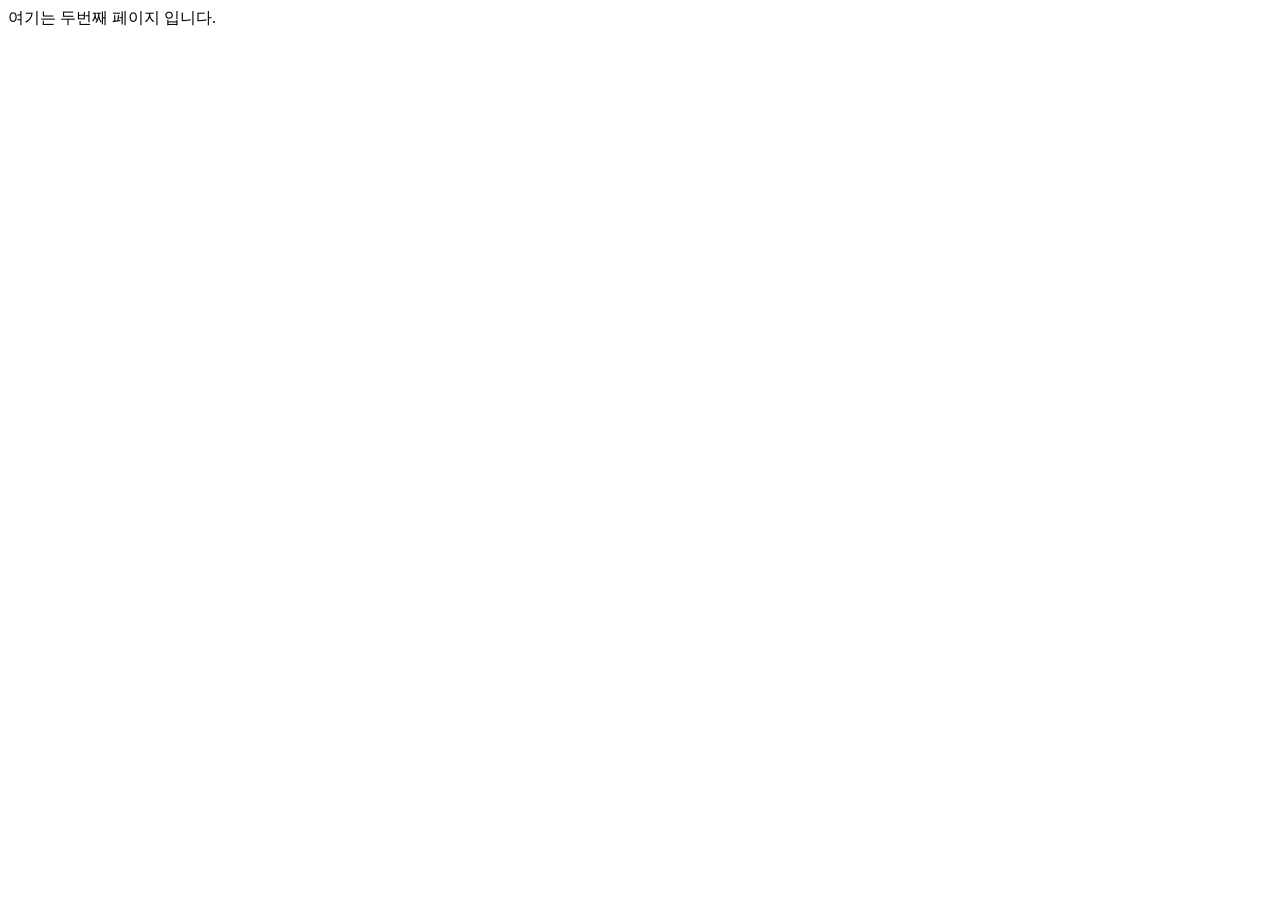
==== page2.html @ 4b34a6d3 "add page2.html inner links, favorite video..." ====
<!DOCTYPE html>
<html lang="en">
<head>
    <meta charset="UTF-8">
    <meta name="viewport" content="width=device-width, initial-scale=1.0">
    <title>두번째 페이지</title>
</head>
<body>
    여기는 두번째 페이지 입니다.
</body>
</html>
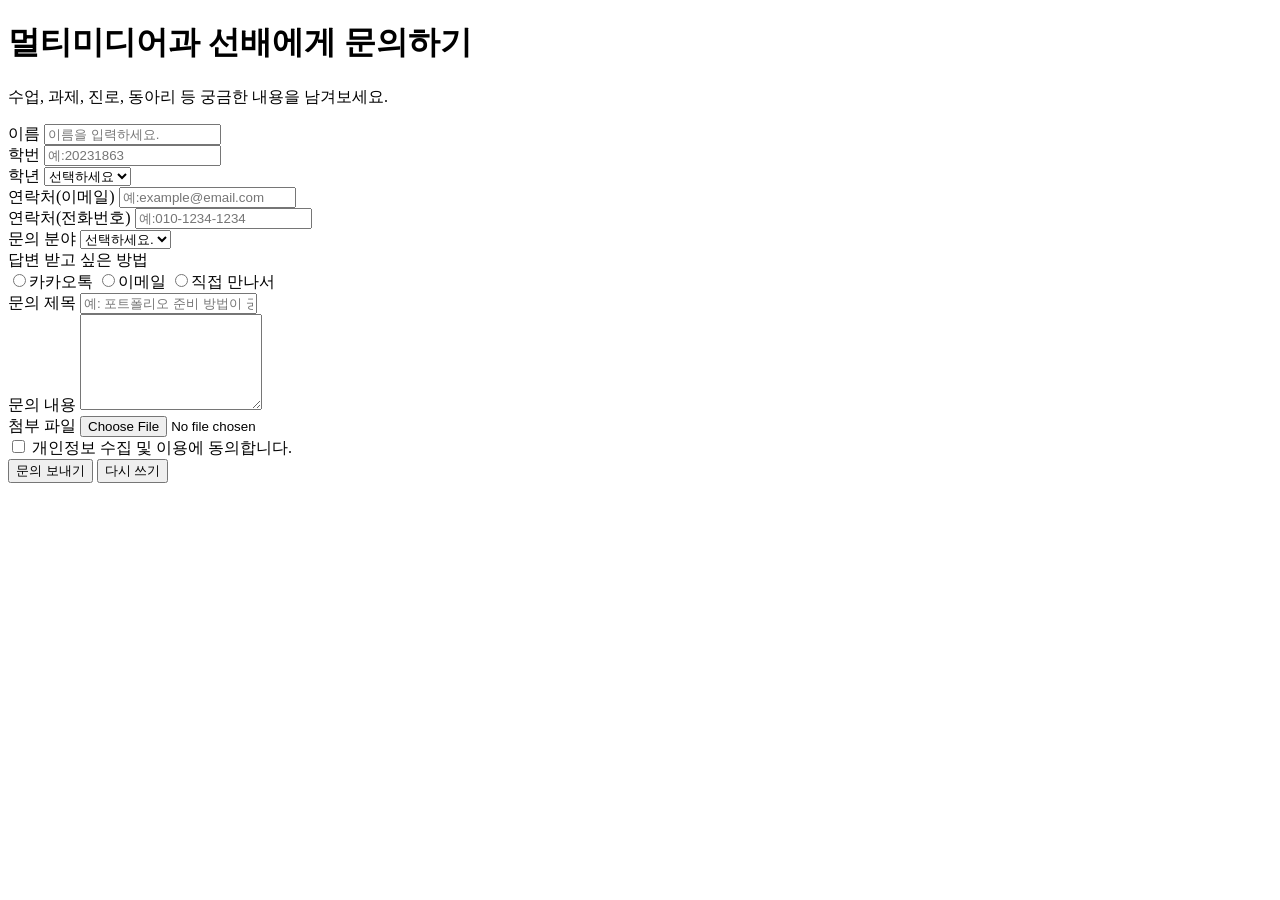
==== commit 24a169e6: "Add files via upload" ====
--- a/page2.html
+++ b/page2.html
@@ -3,9 +3,92 @@
 <head>
     <meta charset="UTF-8">
     <meta name="viewport" content="width=device-width, initial-scale=1.0">
-    <title>두번째 페이지</title>
+    <title>상담 문의</title>
 </head>
 <body>
-    여기는 두번째 페이지 입니다.
+    <h1>멀티미디어과 선배에게 문의하기</h1>
+    <p>수업, 과제, 진로, 동아리 등 궁금한 내용을 남겨보세요.</p>
+
+    <form action="#" method="get">
+        <div>
+            <label for="username">이름</label>
+            <input type="text" placeholder="이름을 입력하세요." name="username">
+        </div>
+
+        <div>
+            <label for="student-id">학번</label>
+            <input type="text" placeholder="예:20231863" name="student-id">
+        </div>
+
+        <div>
+        <label for="grade">학년</label>
+        <select name="grade">
+            <option value="">선택하세요</option>
+            <option value="1">1학년</option>
+            <option value="2">2학년</option>
+            <option value="3">3학년</option>
+        </select>
+        </div>
+
+        <div>
+            <label for="email">연락처(이메일)</label>
+            <input type="email" placeholder="예:example@email.com" name="email">
+        </div>
+
+        <div>
+            <label for="phone">연락처(전화번호)</label>
+            <input type="tel" placeholder="예:010-1234-1234" name="phone">
+        </div>
+
+        <div>
+            <label>문의 분야</label>
+            <select name="category">
+                <option value="">선택하세요.</option>
+                <option value="class">수업</option>
+                <option value="assignment">과제</option>
+                <option value="portfolio">포트폴리오</option>
+                <option value="career">진로</option>
+                <option value="club">동아리</option>
+            </select>
+        </div>
+
+        <div>
+            <label>답변 받고 싶은 방법</label>
+            <br>
+            <label><input type="radio" name="reply" value="kakao">카카오톡</label>
+            <label><input type="radio" name="reply" value="email">이메일</label>
+            <label><input type="radio" name="reply" value="offline">직접 만나서</label>
+        </div>
+
+        <div>
+            <label for="title">문의 제목</label>
+            <input type="text" name="title" placeholder="예: 포트폴리오 준비 방법이 궁금해요.">
+
+            <div>
+                <label for="content">문의 내용</label>
+                <textarea name="content" placeholder="궁금한 내용을 자세히 작성하세요." rows="6">
+                </textarea>
+            </div>
+
+            <div>
+                <label for="file">첨부 파일</label>
+                <input type="file" name="file">
+            </div>
+
+            <div>
+                <label>
+                    <input type="checkbox" name="agree">
+                    개인정보 수집 및 이용에 동의합니다.
+                </label>
+            </div>
+
+            <div>
+                <input type="submit" value="문의 보내기">
+                <input type="reset" value="다시 쓰기">
+            </div>
+        </div>
+
+
+    </form>
 </body>
 </html>
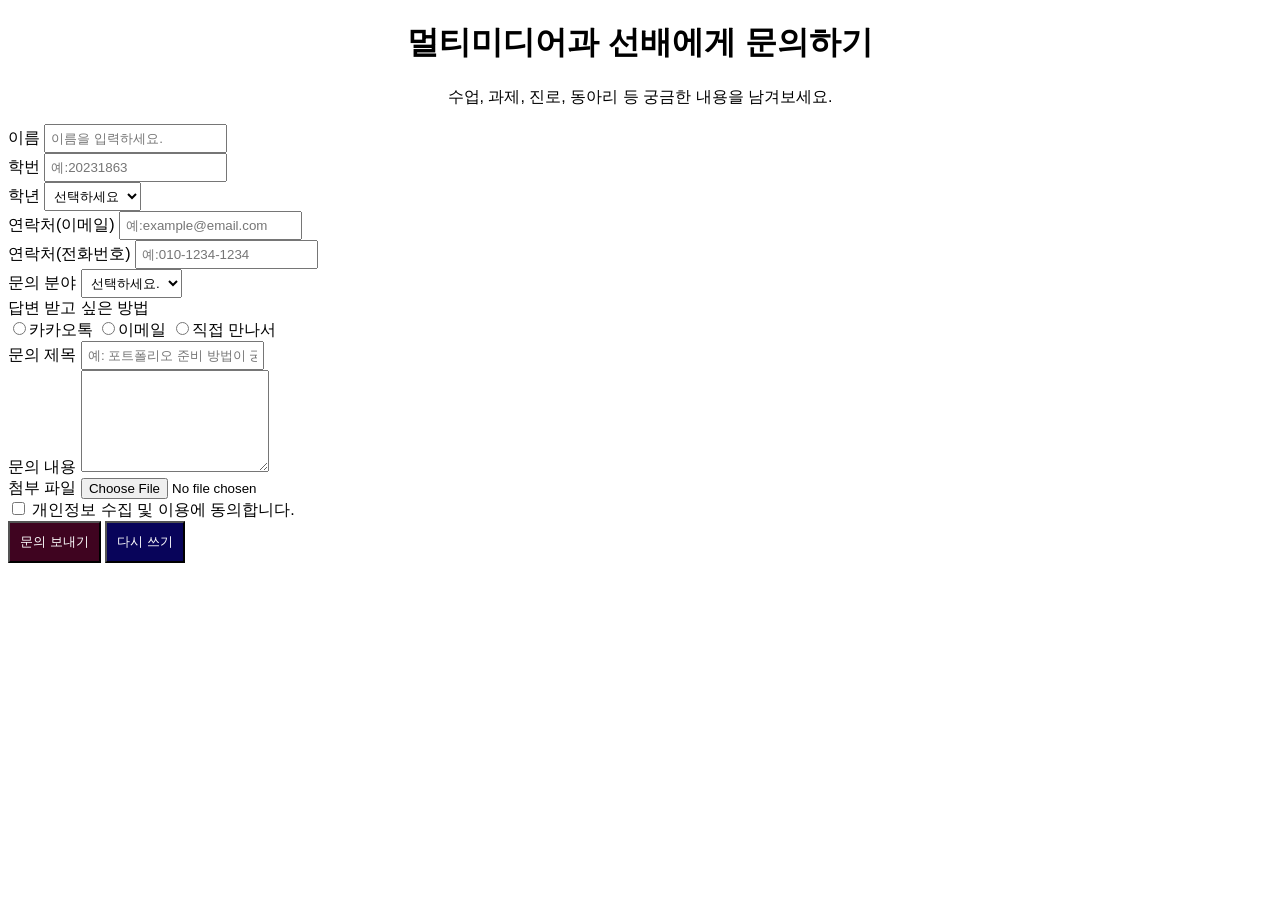
==== commit 19bad0be: "Add files via upload" ====
--- a/page2.html
+++ b/page2.html
@@ -4,6 +4,31 @@
     <meta charset="UTF-8">
     <meta name="viewport" content="width=device-width, initial-scale=1.0">
     <title>상담 문의</title>
+    <style>
+        body {
+            font-family: Arial, Helvetica, sans-serif;
+        }
+
+        h1, p {
+            text-align: center;
+        }
+
+        input[type="reset"] {
+            padding: 10px;
+            background-color: rgb(8, 4, 90);
+            color: white;
+        }
+
+        input[type="submit"] {
+            padding: 10px;
+            background-color: rgb(63, 4, 32);
+            color: white;
+        }
+
+        select, textarea, input[type="text"], input[type="email"], input[type="tel"] {
+            padding: 5px;
+        }
+    </style>
 </head>
 <body>
     <h1>멀티미디어과 선배에게 문의하기</h1>
